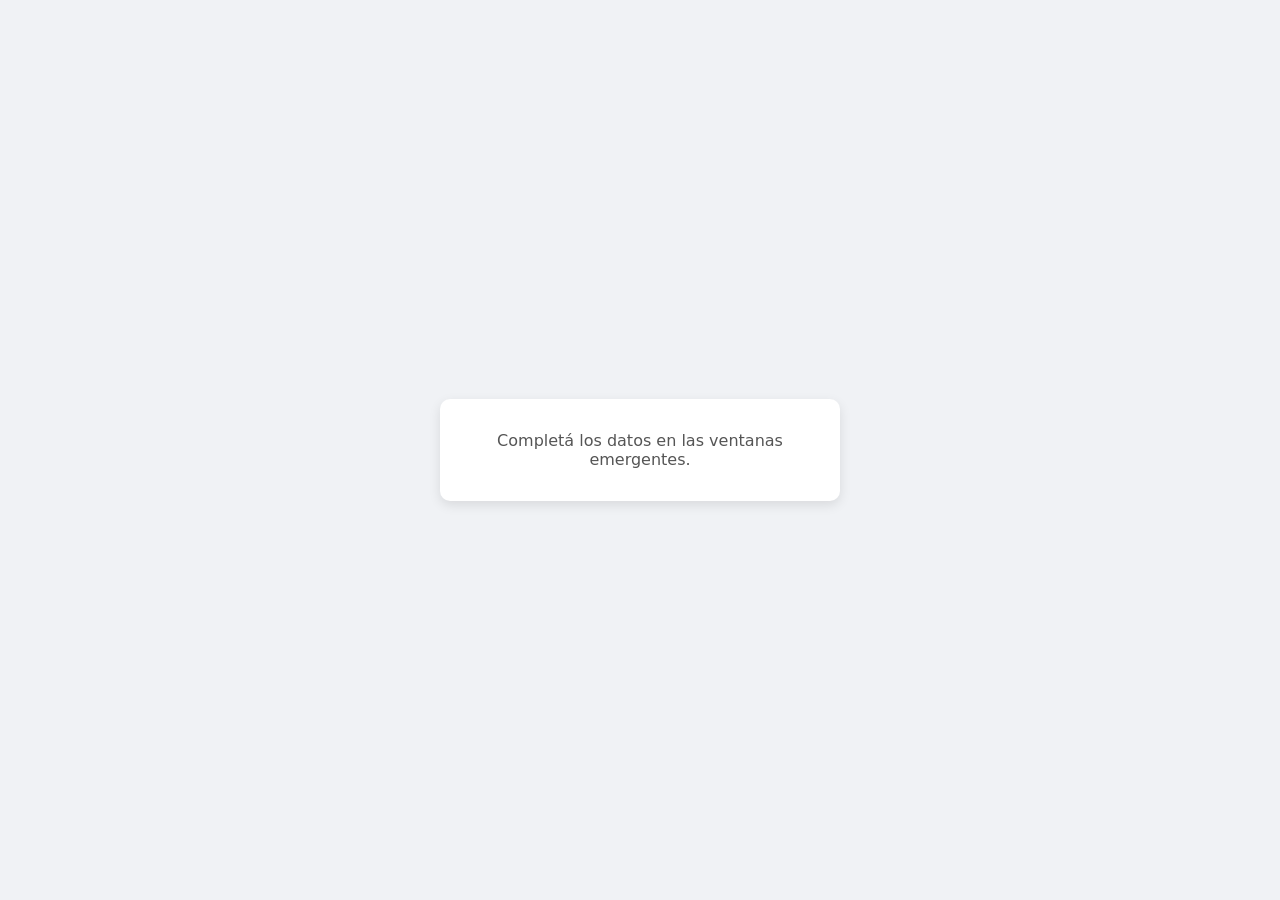
==== desafio-1/index.html @ 392af52c "first commit" ====
<!DOCTYPE html>
<html lang="es">
<head>
    <meta charset="UTF-8">
    <meta name="viewport" content="width=device-width, initial-scale=1.0">
    <title>Desafío 1 - Registro</title>
    <!-- Vinculación con el archivo CSS -->
    <link rel="stylesheet" href="styles.css">
</head>
<body>

    <main class="card">
        <p>Completá los datos en las ventanas emergentes.</p>
    </main>

    <!-- Vinculación con el archivo JavaScript -->
    <script src="script.js"></script>
</body>
</html>
---- desafio-1/styles.css ----
* {
box-sizing: border-box;
    margin: 0;
    padding: 0;
    font-family: system-ui, -apple-system, BlinkMacSystemFont, 'Segoe UI', Roboto, sans-serif;
}

body {
    min-height: 100vh;
    display: flex;
    justify-content: center;
    align-items: center;
    background-color: #f0f2f5;
}

.card {
    background-color: #ffffff;
    padding: 2rem;
    border-radius: 10px;
    box-shadow: 0 4px 12px rgba(0, 0, 0, 0.1);
    text-align: center;
    max-width: 400px;
    width: 90%;
}

h1 {
    color: #1a1a1a;
    font-size: 1.5rem;
    margin-bottom: 0.75rem;
}

p {
    color: #555555;
    font-size: 1rem;
}
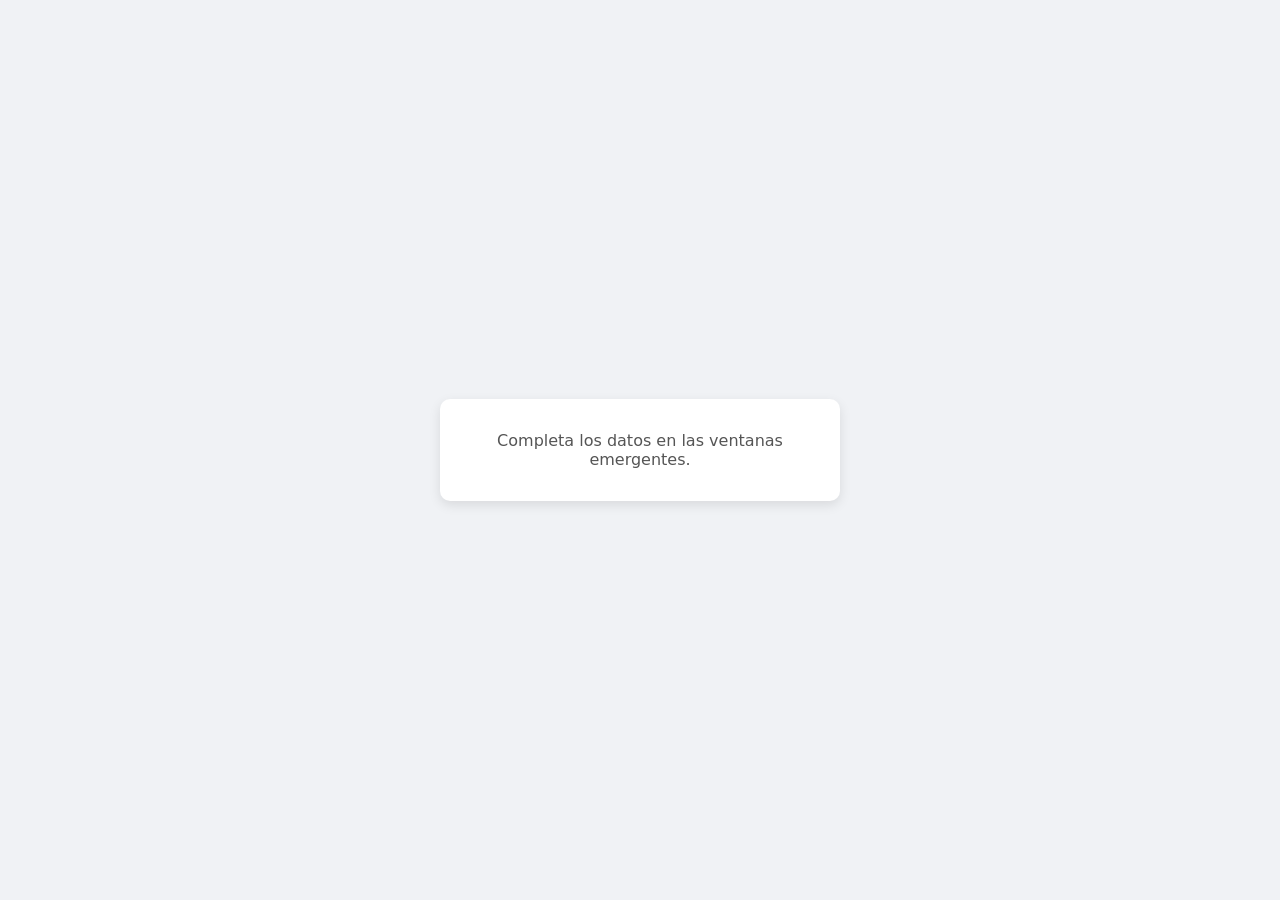
==== commit 8460f71d: "desafio 2" ====
--- a/desafio-1/index.html
+++ b/desafio-1/index.html
@@ -3,17 +3,15 @@
 <head>
     <meta charset="UTF-8">
     <meta name="viewport" content="width=device-width, initial-scale=1.0">
-    <title>Desafío 1 - Registro</title>
-    <!-- Vinculación con el archivo CSS -->
+    <title>Desafio 1</title>
     <link rel="stylesheet" href="styles.css">
 </head>
 <body>
 
     <main class="card">
-        <p>Completá los datos en las ventanas emergentes.</p>
-    </main>
+        <p>Completa los datos en las ventanas emergentes.</p>
+    </main> 
 
-    <!-- Vinculación con el archivo JavaScript -->
     <script src="script.js"></script>
 </body>
 </html>
